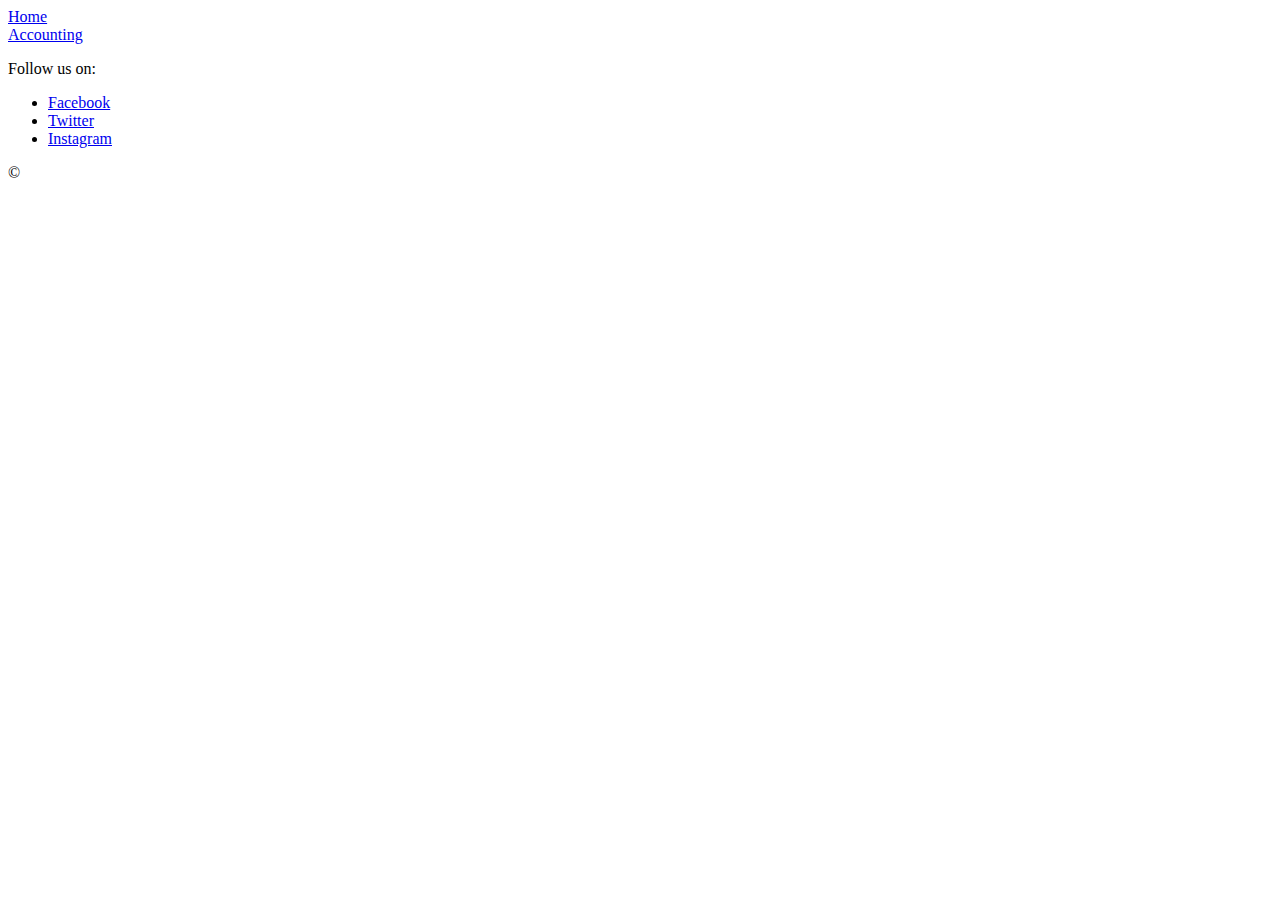
==== index.html @ 06e8ad36 "still not complete" ====
<!DOCTYPE html>
<html lang="en">
<head>
    <meta charset="UTF-8">
    <meta http-equiv="X-UA-Compatible" content="IE=edge">
    <meta name="viewport" content="width=device-width, initial-scale=1.0">
    <title>Home page</title>
</head>
<body>
 <header>
 <nav>
 <li><a href="index.html">Home</a></li>
 <li><a href="accounting.html">Accounting</a></li>
 </ul>
 </nav>
    </header>
    <main id="employee-info">

    </main>
    <footer>
        <p>Follow us on:</p>
        <ul>
          <li><a href="#">Facebook</a></li>
          <li><a href="#">Twitter</a></li>
          <li><a href="#">Instagram</a></li>
        </ul>
        <p>&copy; </p>
    </footer>
    <script src="app.js"></script>  
</body>
</html>
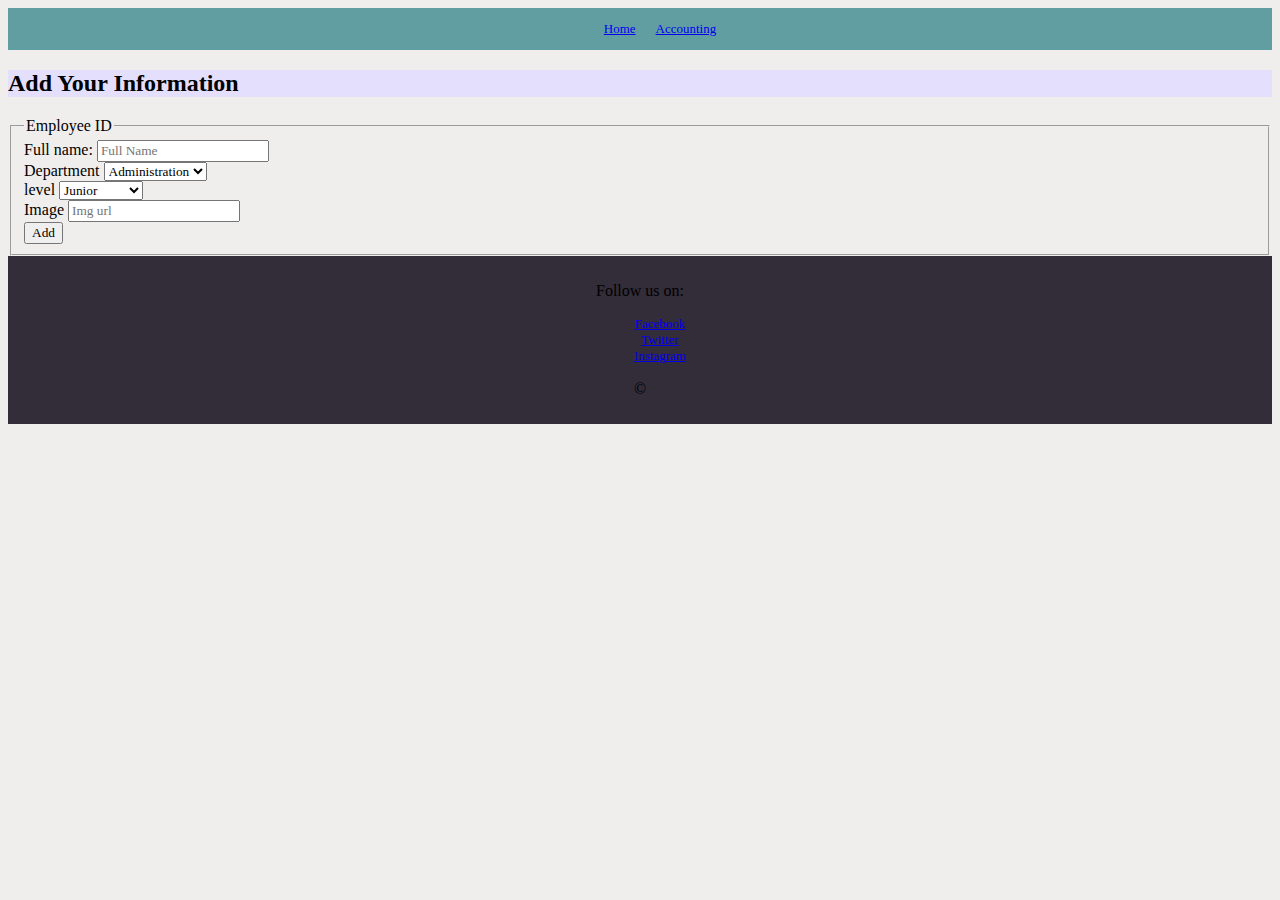
==== commit 872ecf7b: "lab08" ====
--- a/index.html
+++ b/index.html
@@ -4,17 +4,49 @@
     <meta charset="UTF-8">
     <meta http-equiv="X-UA-Compatible" content="IE=edge">
     <meta name="viewport" content="width=device-width, initial-scale=1.0">
-    <title>Home page</title>
+     <link rel ="stylesheet" href="./style.css">
+    <title>Home</title>
 </head>
 <body>
  <header>
- <nav>
+ <nav><ul>
  <li><a href="index.html">Home</a></li>
  <li><a href="accounting.html">Accounting</a></li>
  </ul>
  </nav>
     </header>
-    <main id="employee-info">
+    <main>
+        <h2>Add Your Information</h2>
+        <form id="Employee ID">
+            <fieldset>
+                <legend> Employee ID </legend>
+                <label for="full name"> Full name:</label>
+                <input type="text" name ="fullname" id="full name" placeholder="Full Name">
+                <br/>
+                <label for="Department">Department</label>
+                <select id="Department" name="department" required>
+                    <option value="administration">Administration</option>
+                    <option value="marketing">Marketing</option>
+                    <option value="development">Development</option>
+                    <option value="finance">Finance</option>
+                  </select>
+                <br/>
+                <label for="level">level</label>
+                <select id="level" name="level" required>
+                    <option value="junior">Junior</option>
+                    <option value="mid-senior">Mid-Senior</option>
+                    <option value="senior">Senior</option>
+                  </select>
+                <br/>
+                <label for="Image url">Image</label>
+                <input type="text" name ="ImageUrl" id="Image url" placeholder="Img url">
+                <br/>
+                
+                <input type="submit" value="Add">
+            </fieldset>
+        </form>
+
+    <section id='employeesSection'></section>
 
     </main>
     <footer>
--- a/style.css
+++ b/style.css
@@ -0,0 +1,57 @@
+
+* {
+    font-family: 'Righteous', cursive;
+}
+
+body {
+    background-color: #F0EEED;
+   
+}
+
+header {
+    display: flex;
+    justify-content: space-around;
+    align-items: center;
+    list-style-type: none;
+    background-color: #609EA2;
+}
+
+nav ul {
+    display: flex;
+    list-style-type: none;
+    gap: 20px;
+}
+
+h2 {
+    background-color: #E3DFFD;
+
+    display: flex;
+    justify-content: space-between;
+    align-items: center;
+
+}
+div {
+    background-color: #C92C6D
+
+}
+footer {
+background-color: #332C39;
+list-style-type: none;
+ padding: 10px;
+text-align: center;
+    
+  }
+  ul {
+    list-style-type: none;
+    font-size: small;
+}
+img {
+    margin:44px;
+    border-radius: 50%;
+    width: 150px;
+    height: 150px;
+    box-shadow: 0 4px 6px 0 rgb(34 60 80 / 16%);
+    transition: all ease-in-out .2s;
+    
+}
+
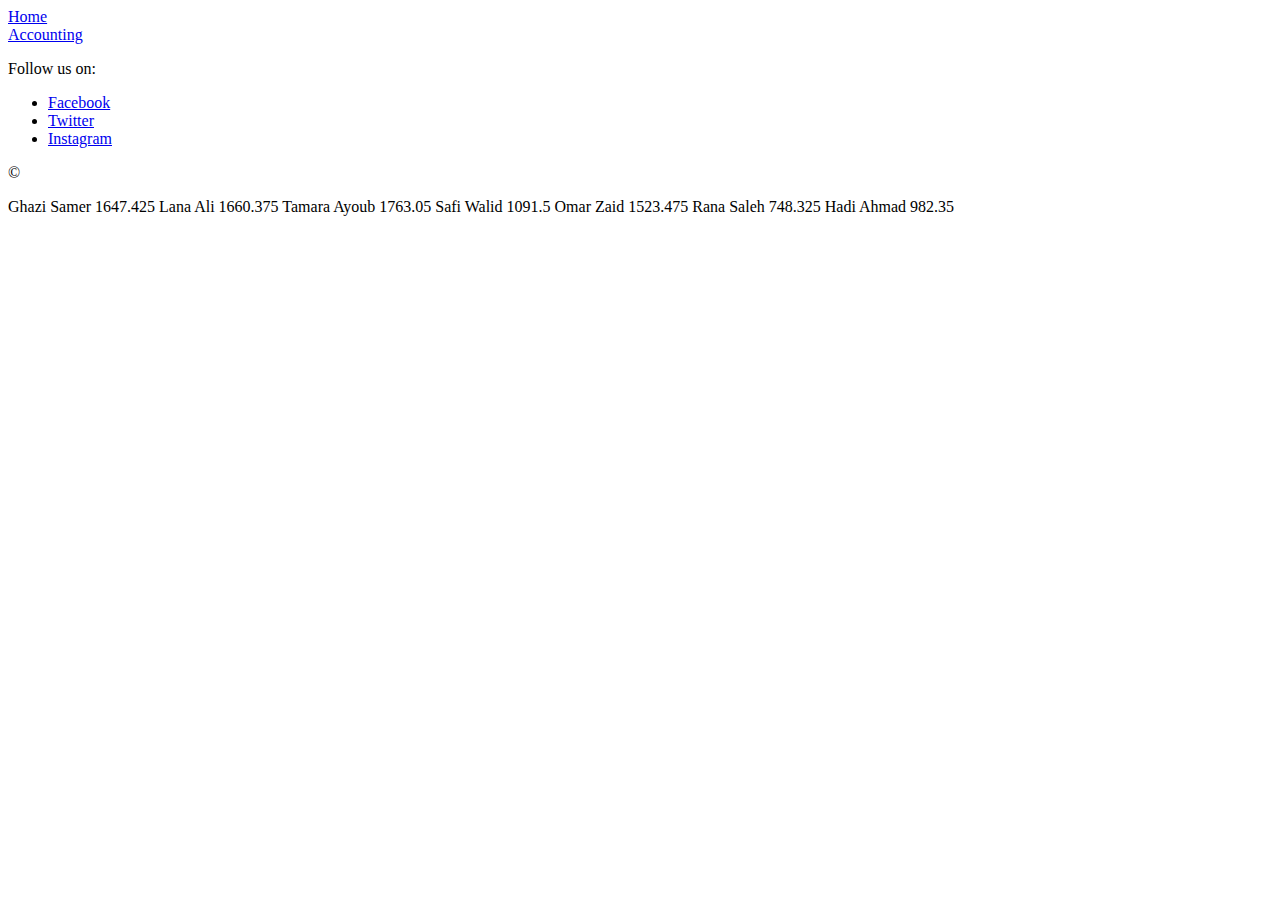
==== commit 9c899f4b: "Merge pull request #1 from asfantala/constructor" ====
--- a/index.html
+++ b/index.html
@@ -4,49 +4,17 @@
     <meta charset="UTF-8">
     <meta http-equiv="X-UA-Compatible" content="IE=edge">
     <meta name="viewport" content="width=device-width, initial-scale=1.0">
-     <link rel ="stylesheet" href="./style.css">
-    <title>Home</title>
+    <title>Home page</title>
 </head>
 <body>
  <header>
- <nav><ul>
+ <nav>
  <li><a href="index.html">Home</a></li>
  <li><a href="accounting.html">Accounting</a></li>
  </ul>
  </nav>
     </header>
-    <main>
-        <h2>Add Your Information</h2>
-        <form id="Employee ID">
-            <fieldset>
-                <legend> Employee ID </legend>
-                <label for="full name"> Full name:</label>
-                <input type="text" name ="fullname" id="full name" placeholder="Full Name">
-                <br/>
-                <label for="Department">Department</label>
-                <select id="Department" name="department" required>
-                    <option value="administration">Administration</option>
-                    <option value="marketing">Marketing</option>
-                    <option value="development">Development</option>
-                    <option value="finance">Finance</option>
-                  </select>
-                <br/>
-                <label for="level">level</label>
-                <select id="level" name="level" required>
-                    <option value="junior">Junior</option>
-                    <option value="mid-senior">Mid-Senior</option>
-                    <option value="senior">Senior</option>
-                  </select>
-                <br/>
-                <label for="Image url">Image</label>
-                <input type="text" name ="ImageUrl" id="Image url" placeholder="Img url">
-                <br/>
-                
-                <input type="submit" value="Add">
-            </fieldset>
-        </form>
-
-    <section id='employeesSection'></section>
+    <main id="employee-info">
 
     </main>
     <footer>
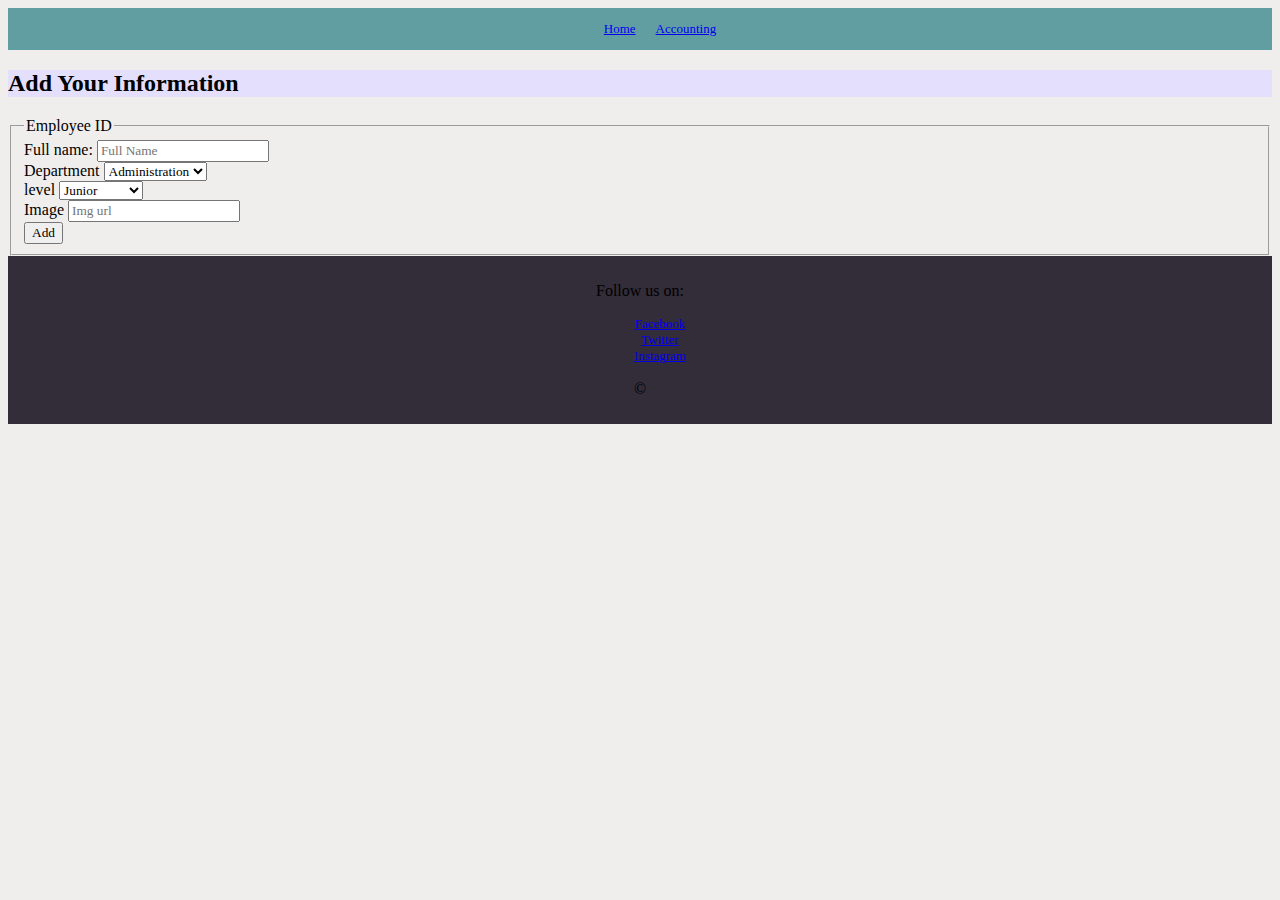
==== commit 0bc3a643: "Merge pull request #2 from asfantala/events" ====
--- a/index.html
+++ b/index.html
@@ -4,17 +4,49 @@
     <meta charset="UTF-8">
     <meta http-equiv="X-UA-Compatible" content="IE=edge">
     <meta name="viewport" content="width=device-width, initial-scale=1.0">
-    <title>Home page</title>
+     <link rel ="stylesheet" href="./style.css">
+    <title>Home</title>
 </head>
 <body>
  <header>
- <nav>
+ <nav><ul>
  <li><a href="index.html">Home</a></li>
  <li><a href="accounting.html">Accounting</a></li>
  </ul>
  </nav>
     </header>
-    <main id="employee-info">
+    <main>
+        <h2>Add Your Information</h2>
+        <form id="Employee ID">
+            <fieldset>
+                <legend> Employee ID </legend>
+                <label for="full name"> Full name:</label>
+                <input type="text" name ="fullname" id="full name" placeholder="Full Name">
+                <br/>
+                <label for="Department">Department</label>
+                <select id="Department" name="department" required>
+                    <option value="administration">Administration</option>
+                    <option value="marketing">Marketing</option>
+                    <option value="development">Development</option>
+                    <option value="finance">Finance</option>
+                  </select>
+                <br/>
+                <label for="level">level</label>
+                <select id="level" name="level" required>
+                    <option value="junior">Junior</option>
+                    <option value="mid-senior">Mid-Senior</option>
+                    <option value="senior">Senior</option>
+                  </select>
+                <br/>
+                <label for="Image url">Image</label>
+                <input type="text" name ="ImageUrl" id="Image url" placeholder="Img url">
+                <br/>
+                
+                <input type="submit" value="Add">
+            </fieldset>
+        </form>
+
+    <section id='employeesSection'></section>
 
     </main>
     <footer>
--- a/style.css
+++ b/style.css
@@ -0,0 +1,71 @@
+
+* {
+    font-family: 'Righteous', cursive;
+}
+
+body {
+    background-color: #F0EEED;
+   
+}
+
+header {
+    display: flex;
+    justify-content: space-around;
+    align-items: center;
+    list-style-type: none;
+    background-color: #609EA2;
+}
+
+nav ul {
+    display: flex;
+    list-style-type: none;
+    gap: 20px;
+}
+
+h2 {
+    background-color: #E3DFFD;
+    display: flex;
+    justify-content: space-between;
+    align-items: center;
+
+}
+div {
+    background-color: #C92C6D;
+    display: flex;
+    flex-direction: column;
+    flex-wrap: wrap;
+    align-content: space-around;
+    justify-content: space-around;
+    align-items: center;
+    border:solid #609EA2;
+
+
+}
+
+#employeesSection{
+    display: flex;
+    justify-content: space-around;
+    flex-wrap: wrap;
+
+}
+footer {
+background-color: #332C39;
+list-style-type: none;
+ padding: 10px;
+text-align: center;
+    
+  }
+  ul {
+    list-style-type: none;
+    font-size: small;
+}
+img {
+    margin:44px;
+    border-radius: 50%;
+    width: 150px;
+    height: 150px;
+    box-shadow: 0 4px 6px 0 rgb(34 60 80 / 16%);
+    transition: all ease-in-out .2s;
+    
+}
+
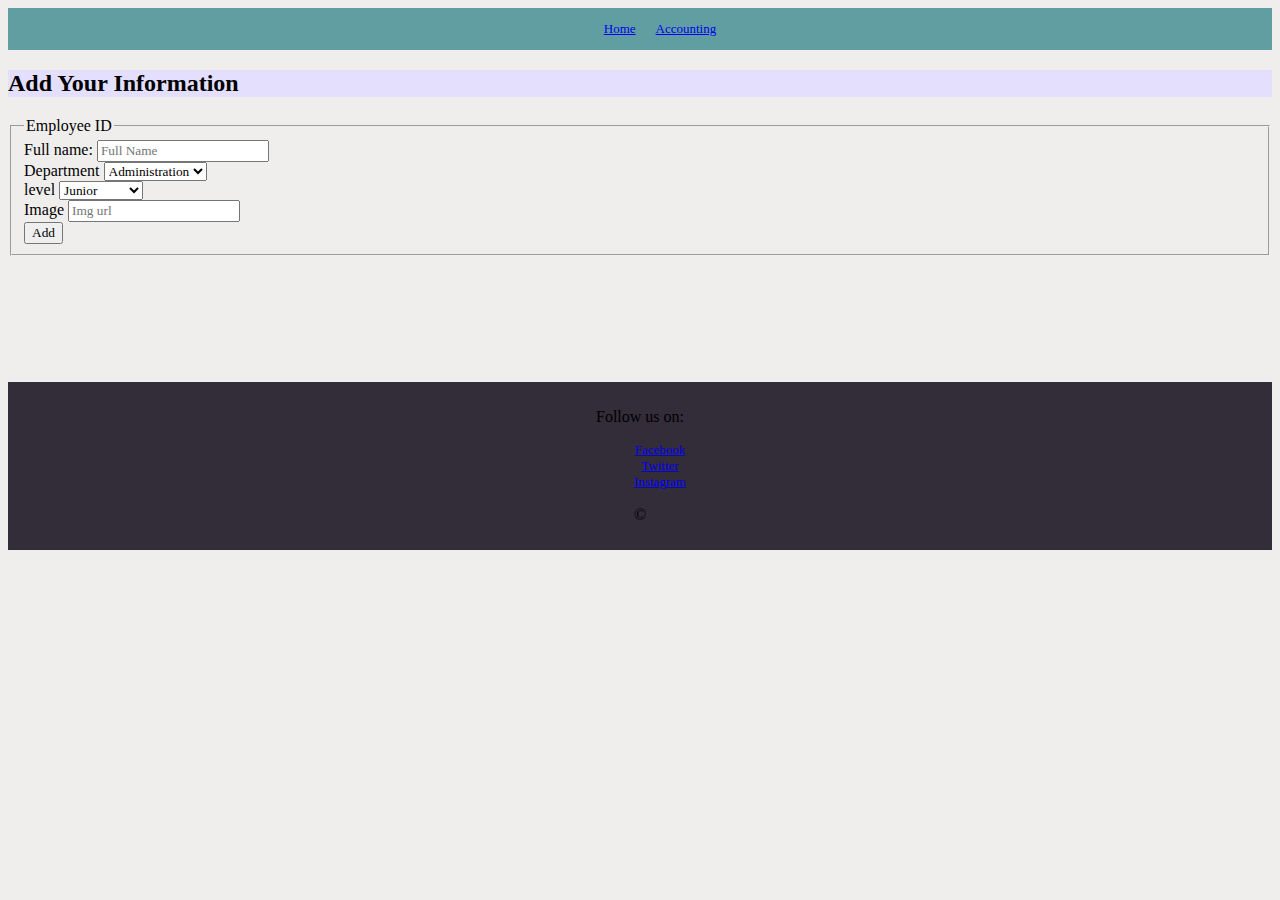
==== commit 539e3b54: "render and built a table" ====
--- a/index.html
+++ b/index.html
@@ -49,6 +49,8 @@
     <section id='employeesSection'></section>
 
     </main>
+    <br/><br/><br/><br/><br/><br/><br/>
+
     <footer>
         <p>Follow us on:</p>
         <ul>
@@ -58,6 +60,6 @@
         </ul>
         <p>&copy; </p>
     </footer>
-    <script src="app.js"></script>  
+    <script type="module" src="./app.js"></script>  
 </body>
 </html>--- a/style.css
+++ b/style.css
@@ -69,3 +69,12 @@
     
 }
 
+th, td {
+    border: 1px solid black;
+    border-radius: 10px;
+    background-color: #FF5F9E;
+  }
+table {
+
+    width :100%;
+}